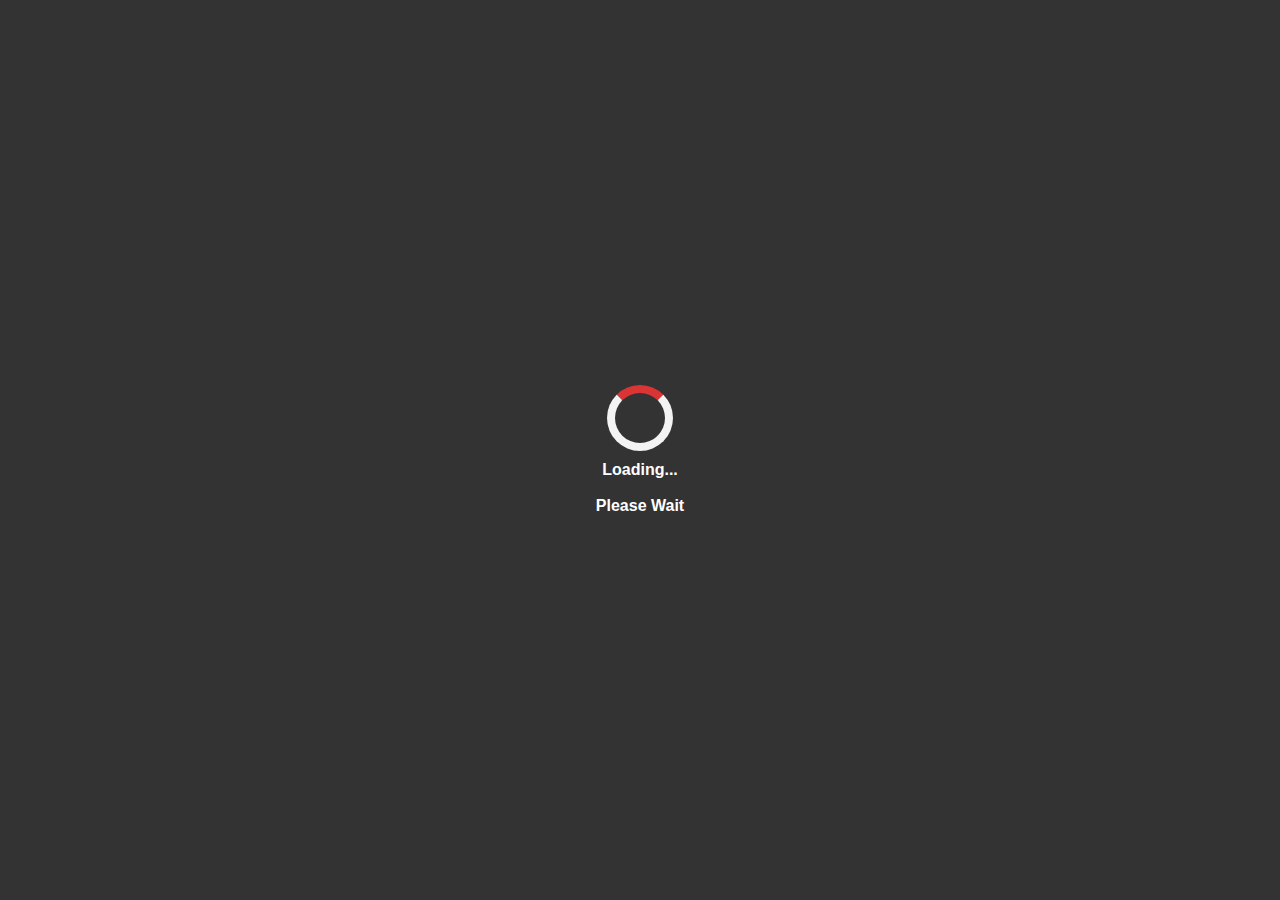
==== Music.html @ 8ed56c50 "Dropdown Menu Button Update" ====
<!DOCTYPE html>
<html lang="en">
<head>
    <meta charset="UTF-8">
    <meta name="viewport" content="width=device-width, initial-scale=1.0">
    <link rel="stylesheet" href="styles.css">
    <title>Christmas Gift Ideas</title>
</head>
<body>

    <div id="loading-overlay">
        <div id="loading-content">
            <div id="loading-spinner"></div>
            <p>Loading...</p>
            <br>
            <p>Please Wait</p>
        </div>
    </div>

    <header>
        <h1>Christmas Gift Ideas</h1>
        <div class="dropdown">
            <button class="dropbtn">Menu</button>
            <div class="dropdown-content">
                <a href="index.html">Home</a>
                <a href="Perfumes.html">Perfumes</a>
                <a href="tech.html">Tecnologia</a>
                <a href="ropa.html">Ropa</a>
                <a href="Music.html">Musica</a>
            </div>
        </div>
    </header>

    <main>
        <section id="gift-list">
            <h1>Music</h1>
            <!-- <button id="toggleButton">Toggle Gift List</button> -->
            <!-- Jean Paul Gaultier Men's 2-Pc. Le Male Le Parfum Jumbo Gift Set -->
            <ul>
                <br>
                <li>
                    <img src= "marshallAMP.jpg" alt = "Fender Mustang LT50 Guitar Amp">
                    <a href= "https://www.amazon.com/Fender-Warranty-Interface-Recording-20Dx19-5Wx11-5H/dp/B0842HP19N/ref=pd_ybh_a_sccl_2/141-0414035-6024702?pd_rd_w=pCFYg&content-id=amzn1.sym.67f8cf21-ade4-4299-b433-69e404eeecf1&pf_rd_p=67f8cf21-ade4-4299-b433-69e404eeecf1&pf_rd_r=YC6Q1DFMDTPNHQ9FV8VB&pd_rd_wg=arEIm&pd_rd_r=51af32b2-97a4-4258-a26d-d580babbeb75&pd_rd_i=B0842HP19N&th=1" target="_blank"> Fender Mustang LT50 Guitar Amp </a>
                </li>
                <br>
                <li>
                    <img src= "Mouthpiece.jpg" alt="Dennis Wick Heritage Trombone Mouthpiece Gold Plated 3AL">
                    <a href="https://www.amazon.com/Denis-Wick-DW3180-3AL-Heritage-Mouthpiece/dp/B001VO9GHW/ref=sr_1_1?crid=33UAWBKREWWSX&keywords=denis%2Bwick%2Bheritage%2B3al%2Btrombone%2Bmouthpiece&qid=1701371937&sprefix=denis%2Bwick%2Bheritage%2B3al%2Btrombone%2Bmouthpiece%2Caps%2C172&sr=8-1&ufe=app_do%3Aamzn1.fos.17d9e15d-4e43-4581-b373-0e5c1a776d5d&th=1" target="_blank"> Dennis Wick Heritage Trombone Mouthpiece Gold Plated 3AL </a>
                </li>
                <br>
                <li>
                    <img src="bone.jpg" alt="S.E. SHIRES TBQ30A Q-Series Axial F-Attachment Trombone Lacquer Gold Brass Bell">
                    <a href = "https://www.musicarts.com/se-shires-tbq30a-q-series-axial-f-attachment-trombone-main0298520?variantid=1330802" target="_blank"> S.E. SHIRES TBQ30A Q-Series Axial F-Attachment Trombone Lacquer Gold Brass Bell </a>
                </li>
                <br><br><br><br><br>
                <!--  -->
                <!-- Add similar structure for other items -->
            </ul>
            
        </section>
        
    </main>

    <footer>
        <p>&copy; 2023 Christmas Gift Ideas</p>
    </footer>

    <script src="script.js"></script>
</body>
</html>
    </main>
    <footer>
        <p>&copy; 2023 Christmas Gift Ideas</p>
        <p>&copy; Koki Media 2023</p>
    </footer>

    <script src="script.js"></script>
</body>
</html>
---- styles.css ----
body {
    font-family: 'Arial', sans-serif;
    margin: 0;
    padding: 0;
    background-color: #f5f5f5;
    /* overflow: hidden; Hide overflow while loading */
}

#loading-overlay {
    position: fixed;
    top: 0;
    left: 0;
    width: 100%;
    height: 100%;
    background-color: #333;
    display: flex;
    justify-content: center;
    align-items: center;
    z-index: 1000; /* Ensure the overlay is on top */
}
#loading-content {
    display: flex;
    flex-direction: column;
    align-items: center;
}
#loading-spinner {
    border: 8px solid #f3f3f3;
    border-top: 8px solid #db3434;
    border-radius: 50%;
    width: 50px;
    height: 50px;
    animation: spin 1s linear infinite;
    margin-bottom: 10px;
}
p {
    margin: 0;
    font-weight: bold;
    color: #ffffff;
}

@keyframes spin {
    0% { transform: rotate(0deg); }
    100% { transform: rotate(360deg); }
}

@keyframes spin {
    0% { transform: rotate(0deg); }
    100% { transform: rotate(360deg); }
}
main {
    max-width: 800px;
    margin: 20px auto;
    padding: 20px;
    background-color: #fff;
    box-shadow: 0 0 10px rgba(0, 0, 0, 0.1);
    max-height: 700px; /* Set a maximum height for scrolling */
    overflow-y: auto; /* Enable vertical scrolling if needed */
}

#gift-list {
    margin-bottom: 20px;
}

#gift-list.hidden {
    display: none;
}

ul {
    list-style-type: none;
    padding: 0;
}

li {
    display: flex;
    align-items: center;
    margin-bottom: 10px;
}

img {
    width: 150px;
    height: 150px;
    margin-right: 37.5px;
}

button {
    padding: 10px;
    background-color: #333;
    color: #fff;
    border: none;
    cursor: pointer;
}

button:hover {
    background-color: #555;
}

footer {
    background-color: #333;
    color: #fff;
    text-align: center;
    padding: 1em 0;
    position: fixed;
    bottom: 0;
    width: 100%;
}
header {
    display: flex;
    justify-content: space-between;
    align-items: center;
    padding: 1em;
    background-color: #333;
    color: #fff;
    text-align: center;
}
h1 {
    margin: 0; /* Add this line to remove default margin */
}

.dropdown {
    position: relative;
    display: inline-block;
}

.dropbtn {
    background-color: #333;
    color: #fff;
    padding: 10px;
    font-size: 16px;
    border: none;
    cursor: pointer;
}

.dropdown-content {
    display: none;
    position: absolute;
    background-color: #f9f9f9;
    min-width: 160px;
    box-shadow: 0 8px 16px 0 rgba(0, 0, 0, 0.2);
    z-index: 1;
    right: 0; /* Adjusted to open to the right */
}

.dropdown-content a {
    color: #333;
    padding: 12px 16px;
    text-decoration: none;
    display: block;
}

.dropdown-content a:hover {
    background-color: #ddd;
}

.dropdown:hover .dropdown-content {
    display: block;
}
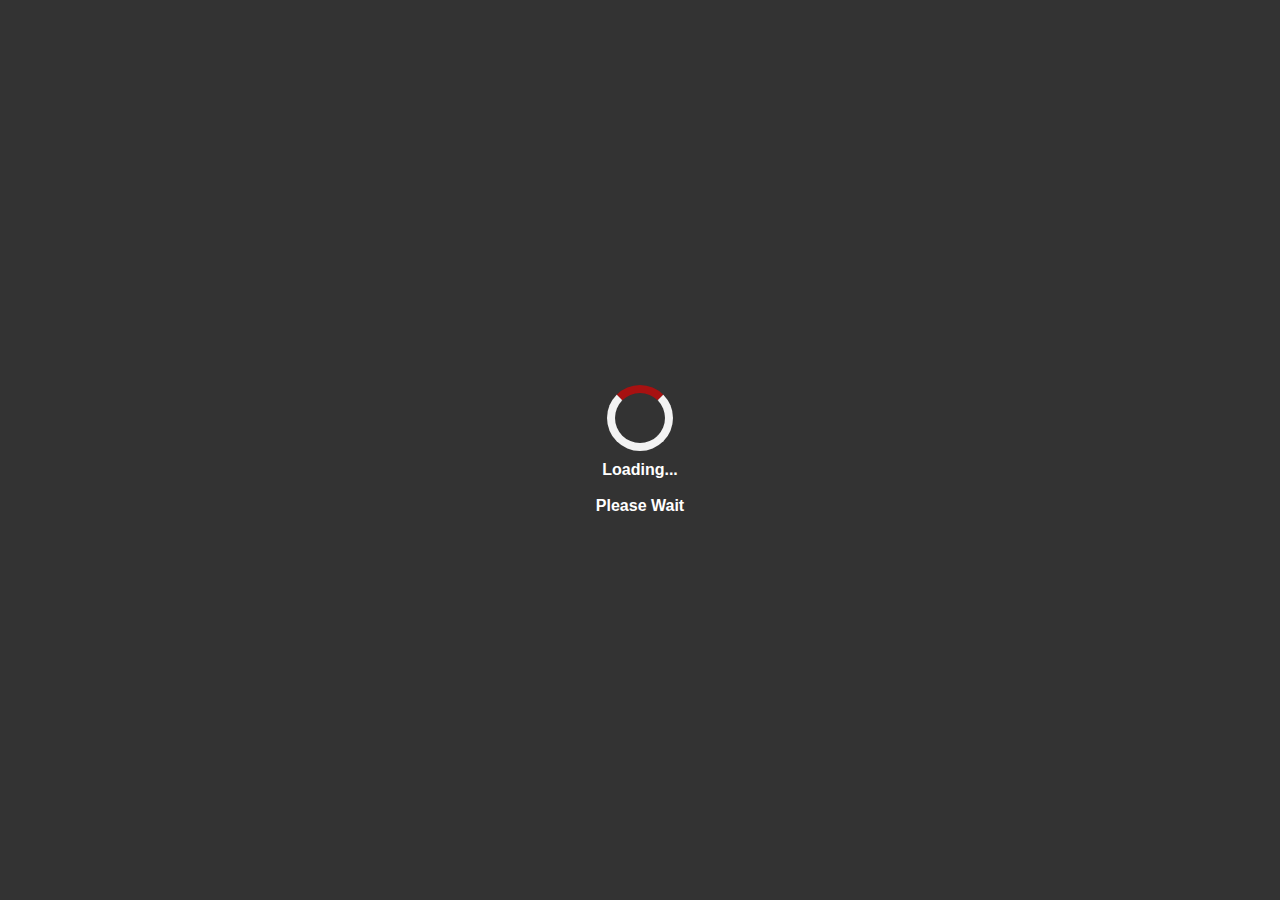
==== commit 2227310b: "Add files via upload" ====
--- a/Music.html
+++ b/Music.html
@@ -34,8 +34,7 @@
     <main>
         <section id="gift-list">
             <h1>Music</h1>
-            <!-- <button id="toggleButton">Toggle Gift List</button> -->
-            <!-- Jean Paul Gaultier Men's 2-Pc. Le Male Le Parfum Jumbo Gift Set -->
+            <!--  -->
             <ul>
                 <br>
                 <li>
@@ -49,9 +48,15 @@
                 </li>
                 <br>
                 <li>
+                    <img src= "Mouthpiece2.jpg" alt="Denis Wick DW4880-2NAL Gold-plated Bass Trombone Mouthpiece">
+                    <a href= "https://www.amazon.com/Denis-Wick-DW4880-2NAL-Gold-plated-Mouthpiece/dp/B000AMCSYO/ref=sr_1_2?crid=20B4FNRP73ZJO&keywords=denis+wick+dw+trombone+mouthpiece&qid=1701717287&s=musical-instruments&sprefix=dennis+wick+dw+trombone+mouthpiece%2Cmi%2C125&sr=1-2&ufe=app_do%3Aamzn1.fos.17d9e15d-4e43-4581-b373-0e5c1a776d5d" target="_blank"> Denis Wick DW4880-2NAL Gold-plated Bass Trombone Mouthpiece </a>
+                </li>
+                <br>
+                <li>
                     <img src="bone.jpg" alt="S.E. SHIRES TBQ30A Q-Series Axial F-Attachment Trombone Lacquer Gold Brass Bell">
                     <a href = "https://www.musicarts.com/se-shires-tbq30a-q-series-axial-f-attachment-trombone-main0298520?variantid=1330802" target="_blank"> S.E. SHIRES TBQ30A Q-Series Axial F-Attachment Trombone Lacquer Gold Brass Bell </a>
                 </li>
+                <br>
                 <br><br><br><br><br>
                 <!--  -->
                 <!-- Add similar structure for other items -->
--- a/styles.css
+++ b/styles.css
@@ -1,9 +1,8 @@
 body {
-    font-family: 'Arial', sans-serif;
+    font-family: 'Arial', serif;
     margin: 0;
     padding: 0;
     background-color: #f5f5f5;
-    /* overflow: hidden; Hide overflow while loading */
 }
 
 #loading-overlay {
@@ -16,7 +15,7 @@
     display: flex;
     justify-content: center;
     align-items: center;
-    z-index: 1000; /* Ensure the overlay is on top */
+    z-index: 1000;
 }
 #loading-content {
     display: flex;
@@ -25,7 +24,7 @@
 }
 #loading-spinner {
     border: 8px solid #f3f3f3;
-    border-top: 8px solid #db3434;
+    border-top: 8px solid #a71111;
     border-radius: 50%;
     width: 50px;
     height: 50px;
@@ -39,13 +38,21 @@
 }
 
 @keyframes spin {
-    0% { transform: rotate(0deg); }
-    100% { transform: rotate(360deg); }
+    0% { 
+        transform: rotate(0deg); 
+    }
+    100% { 
+        transform: rotate(360deg); 
+    }
 }
 
 @keyframes spin {
-    0% { transform: rotate(0deg); }
-    100% { transform: rotate(360deg); }
+    0% { 
+        transform: rotate(0deg); 
+    }
+    100% { 
+        transform: rotate(360deg); 
+    }
 }
 main {
     max-width: 800px;
@@ -53,8 +60,8 @@
     padding: 20px;
     background-color: #fff;
     box-shadow: 0 0 10px rgba(0, 0, 0, 0.1);
-    max-height: 700px; /* Set a maximum height for scrolling */
-    overflow-y: auto; /* Enable vertical scrolling if needed */
+    max-height: 700px;
+    overflow-y: auto;
 }
 
 #gift-list {
